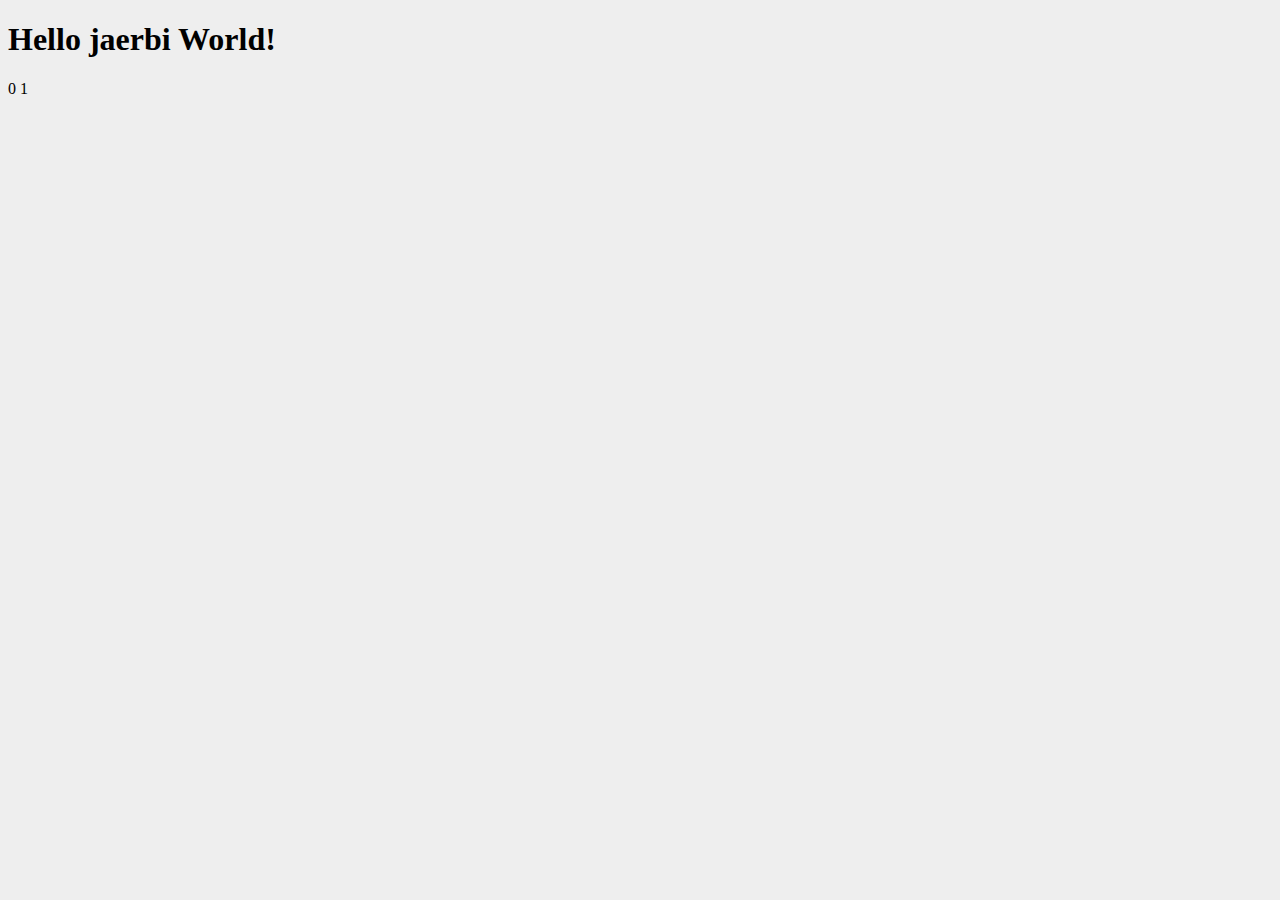
==== index.html @ db64c783 "jaerbi homewjs02" ====
<!doctype html>
<html lang="en">
<head>
    <meta charset="UTF-8">
    <title>Howm work js 02</title>
    <link rel="stylesheet" href="css/index.css">
</head>
<body>
    <h1>Hello jaerbi World!</h1>
    <div class="flexbox">
        
    </div>
    <script src="js/recursFibonacci.js"></script>
    <script src="js/cycleFibonacci.js"></script>
</body>
</html>
---- css/index.css ----
body {
    background: #eee;
}
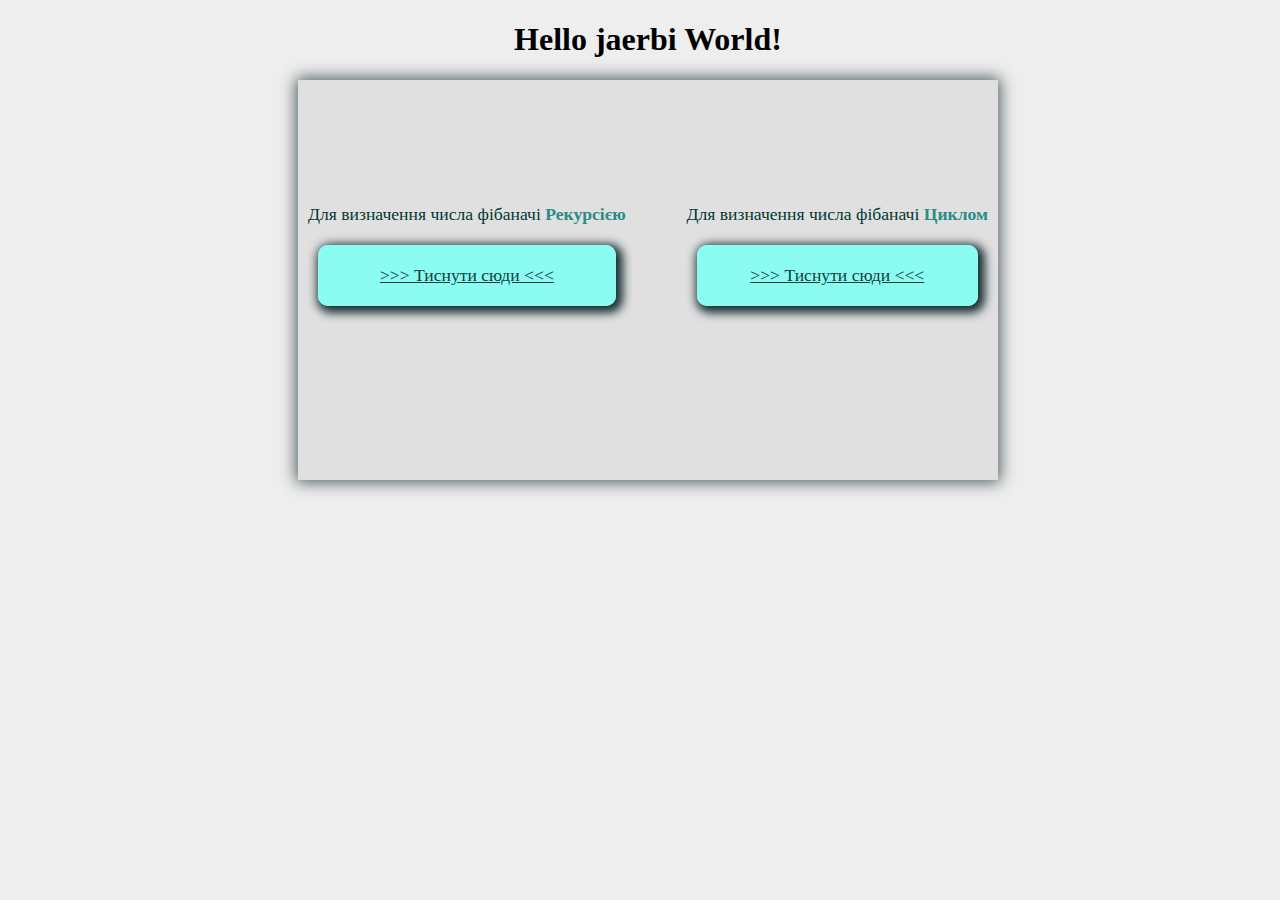
==== commit be1e559f: "jaerbi home work" ====
--- a/index.html
+++ b/index.html
@@ -8,9 +8,12 @@
 <body>
     <h1>Hello jaerbi World!</h1>
     <div class="flexbox">
-        
+        <p>Для визначення числа фібаначі <span>Рекурсією</span>
+            <a href="recurs.html">>>> Тиснути сюди <<<</a>
+        </p>
+        <p>Для визначення числа фібаначі <span>Циклом</span>
+            <a href="cycle.html">>>> Тиснути сюди <<<</a>
+        </p>
     </div>
-    <script src="js/recursFibonacci.js"></script>
-    <script src="js/cycleFibonacci.js"></script>
 </body>
-</html>+</html>
--- a/css/index.css
+++ b/css/index.css
@@ -1,3 +1,73 @@
 body {
     background: #eee;
+    width: 100%;
+}
+
+h1 {
+    text-align: center;
+}
+
+a {
+    display: block;
+    color: #123f3b;
+    padding: 20px;
+    background-color: rgba(130, 255, 244, .9);
+    border-radius: 10px;
+    margin: 20px 10px 0 10px;
+    text-align: center;
+    -webkit-box-shadow: 3px 3px 10px 4px rgba(2,28,31, .9);
+    -moz-box-shadow: 3px 3px 10px 4px rgba(2,28,31, .9);
+    box-shadow: 3px 3px 10px 4px rgba(2,28,31, .9);
+    margin-bottom: 50px;
+}
+
+a:hover {
+    color: #2a8c83;
+    -webkit-box-shadow: 2px 2px 10px 1px rgba(2,28,31, .9);
+    -moz-box-shadow: 2px 2px 10px 1px rgba(2,28,31, .9);
+    box-shadow: 2px 2px 10px 1px rgba(2,28,31, .9);
+}
+
+a:active {
+    color: red;
+    -webkit-box-shadow: inset 0px 0px 15px 2px rgba(2,28,31, .7);
+    -moz-box-shadow: inset 0px 0px 15px 2px rgba(2,28,31, .7);
+    box-shadow: inset 0px 0px 15px 2px rgba(2,28,31, .7);
+}
+
+.flexbox {
+    margin: 0 auto;
+    background: #e0e0e0;
+    max-width: 700px;
+    height: 400px;
+    display: flex;
+    justify-content: space-between;
+    align-items: center;
+    -webkit-box-shadow: 0px 0px 15px 2px rgba(2,28,31,0.7);
+    -moz-box-shadow: 0px 0px 15px 2px rgba(2,28,31,0.7);
+    box-shadow: 0px 0px 15px 2px rgba(2,28,31,0.7);
+}
+
+.flexbox p {
+    color: #033833;
+    margin: 0 10px;
+    font-size: 1.1em;
+}
+
+.flexbox span {
+    color: #2a8c83;
+    font-weight: bold;
+}
+
+.calc_fib {
+    padding-top: 50px;
+    text-align: center;
+    background: #e0e0e0;
+    max-width: 700px;
+    color: #67007c;
+    height: 200px;
+    margin: 0 auto;
+    -webkit-box-shadow: 0px 0px 15px 2px rgba(2,28,31,0.7);
+    -moz-box-shadow: 0px 0px 15px 2px rgba(2,28,31,0.7);
+    box-shadow: 0px 0px 15px 2px rgba(2,28,31,0.7);
 }